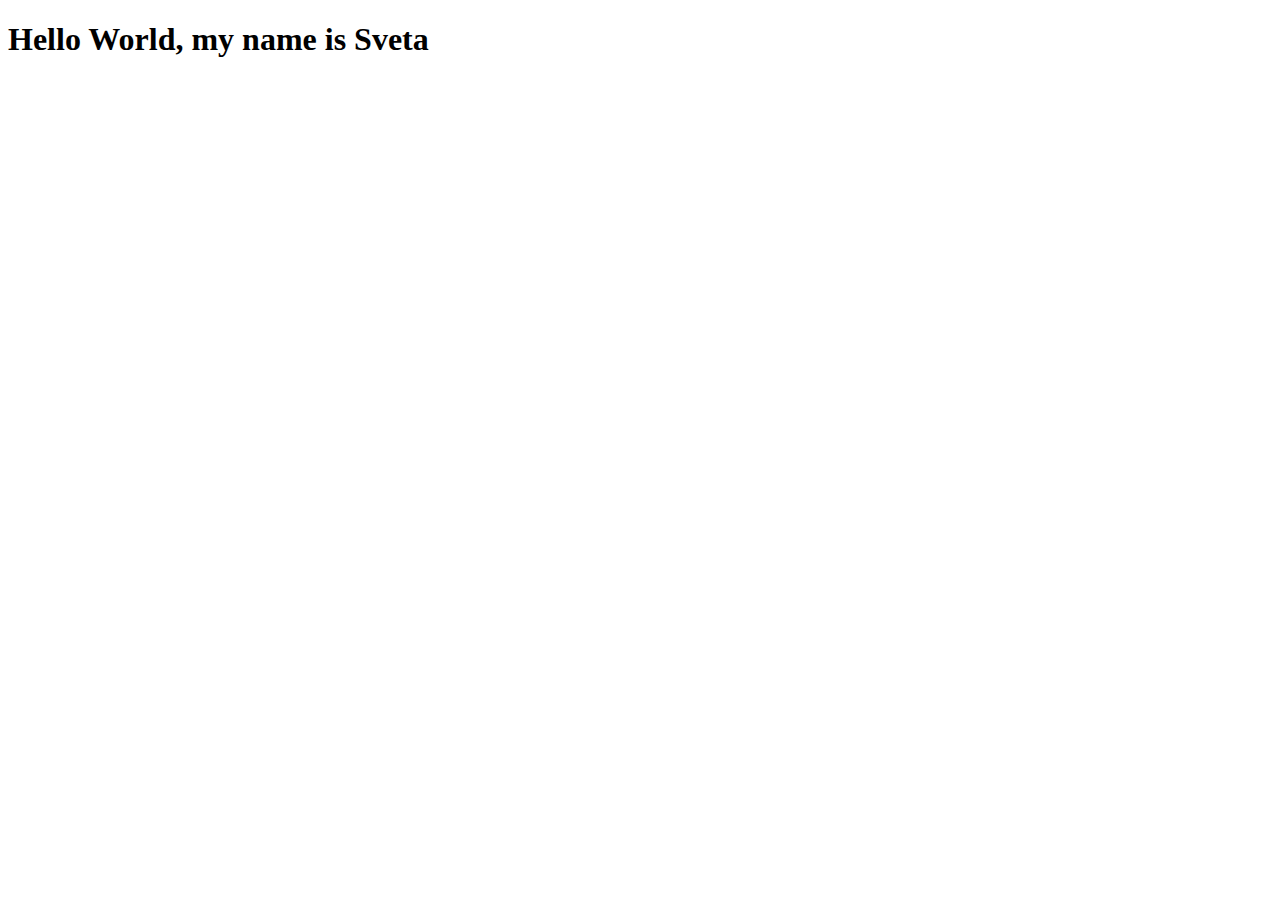
==== HW 2.1/index.html @ 37d446c7 "New folder HW2.1" ====
<!DOCTYPE html>
<html lang="en">
<head>
    <meta charset="UTF-8">
    <meta name="viewport" content="width=device-width, initial-scale=1.0">
    <title>Document</title>
</head>
<body>
    <h1>Hello World, my name is Sveta </h1>
    
</body>
</html>
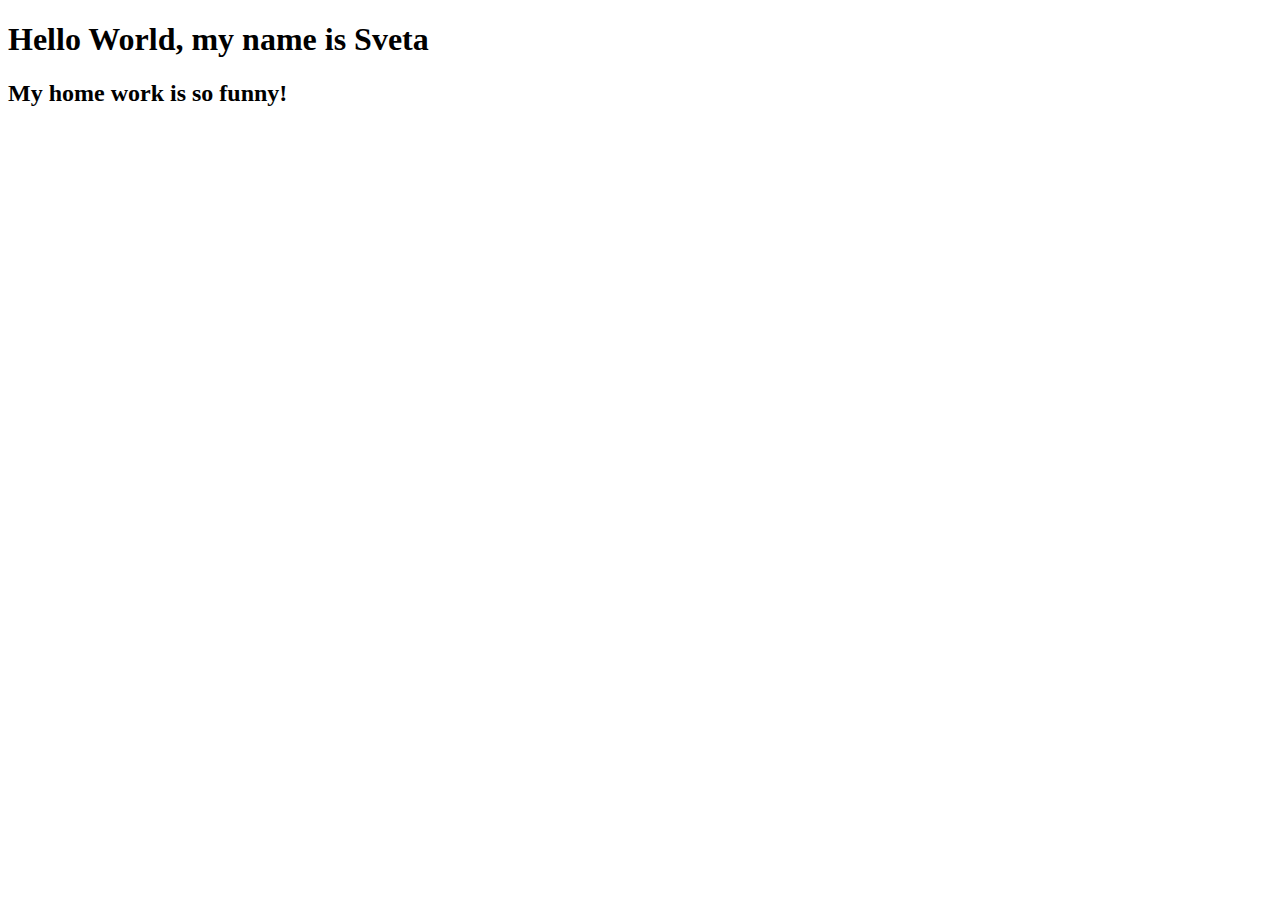
==== commit 6c7c9ed6: "New title h2" ====
--- a/HW 2.1/index.html
+++ b/HW 2.1/index.html
@@ -7,6 +7,7 @@
 </head>
 <body>
     <h1>Hello World, my name is Sveta </h1>
+    <h2>My home work is so funny!</h2>
     
 </body>
 </html>